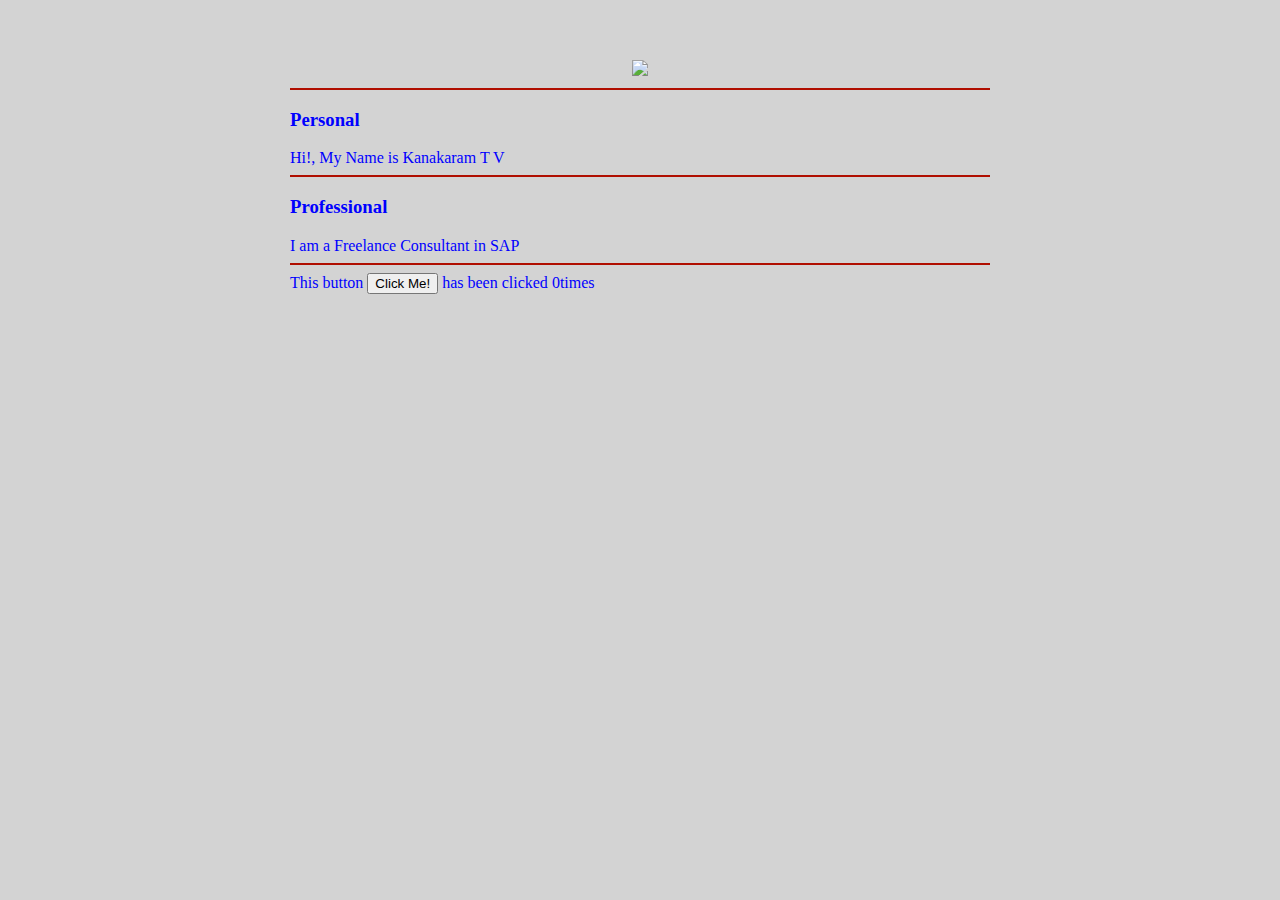
==== ui/index.html @ d27c6b80 "[imad-console] Updates ui/index.html" ====
<!doctype html>
<html>
    <head>
        <link href="/ui/style.css" rel="stylesheet" />
        
    </head>
    <body>
        <div class = "container">
            <div  class="center">
                <img id = 'madi' src=" https://pbs.twimg.com/profile_images/780438438809972736/UsztG8up.jpg" class = "img.medium"/>
            </div>
            
            <hr color=blue/>
        
            <h3>Personal</h3>
            <div>
                
                Hi!, My Name is Kanakaram T V
            </div>
            
            <hr color=blue/>
            
            <h3>Professional</h3>
            
            <div>
                I am a Freelance Consultant in SAP
            </div>
            
            <hr color=blue/>
            
            <div class=footer>
                 This button <button id='counter'>Click Me!</button> has been clicked <span id='counter'>0</span>times 
            </div>
         </div>    
        
        <script type="text/javascript" src="/ui/main.js">
        </script>
    </body>
</html>
---- ui/style.css ----
body {
    font-family: calibri;
    background-color: lightgrey;
    margin-top: 60px;
}

.center {
    text-align: center;
}

.text-big {
    font-size: 200%;
}

.bold {
    font-weight: bold;
}

.img-medium {
    height: 200px;
}

.container {
    max-width: 700px;
    font-family: calibri;
    margin: 0 auto;
    color: blue;
    padding-left: 20px;
    padding-right: 20px;
 }
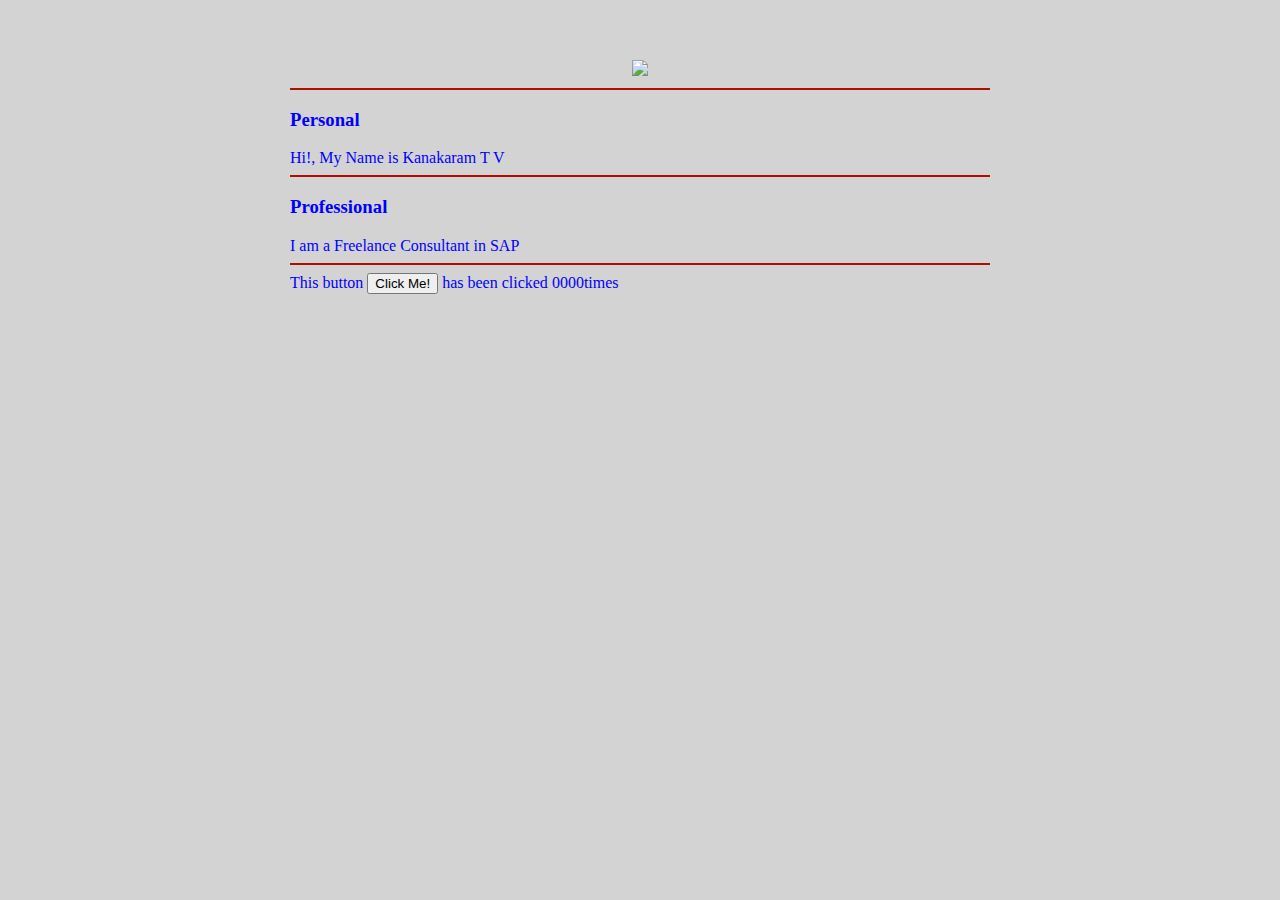
==== commit fa1a670e: "[imad-console] Updates ui/index.html" ====
--- a/ui/index.html
+++ b/ui/index.html
@@ -29,7 +29,7 @@
             <hr color=blue/>
             
             <div class=footer>
-                 This button <button id='counter'>Click Me!</button> has been clicked <span id='counter'>0</span>times 
+                 This button <button id='counter'>Click Me!</button> has been clicked <span id='count'>0000</span>times 
             </div>
          </div>    
         
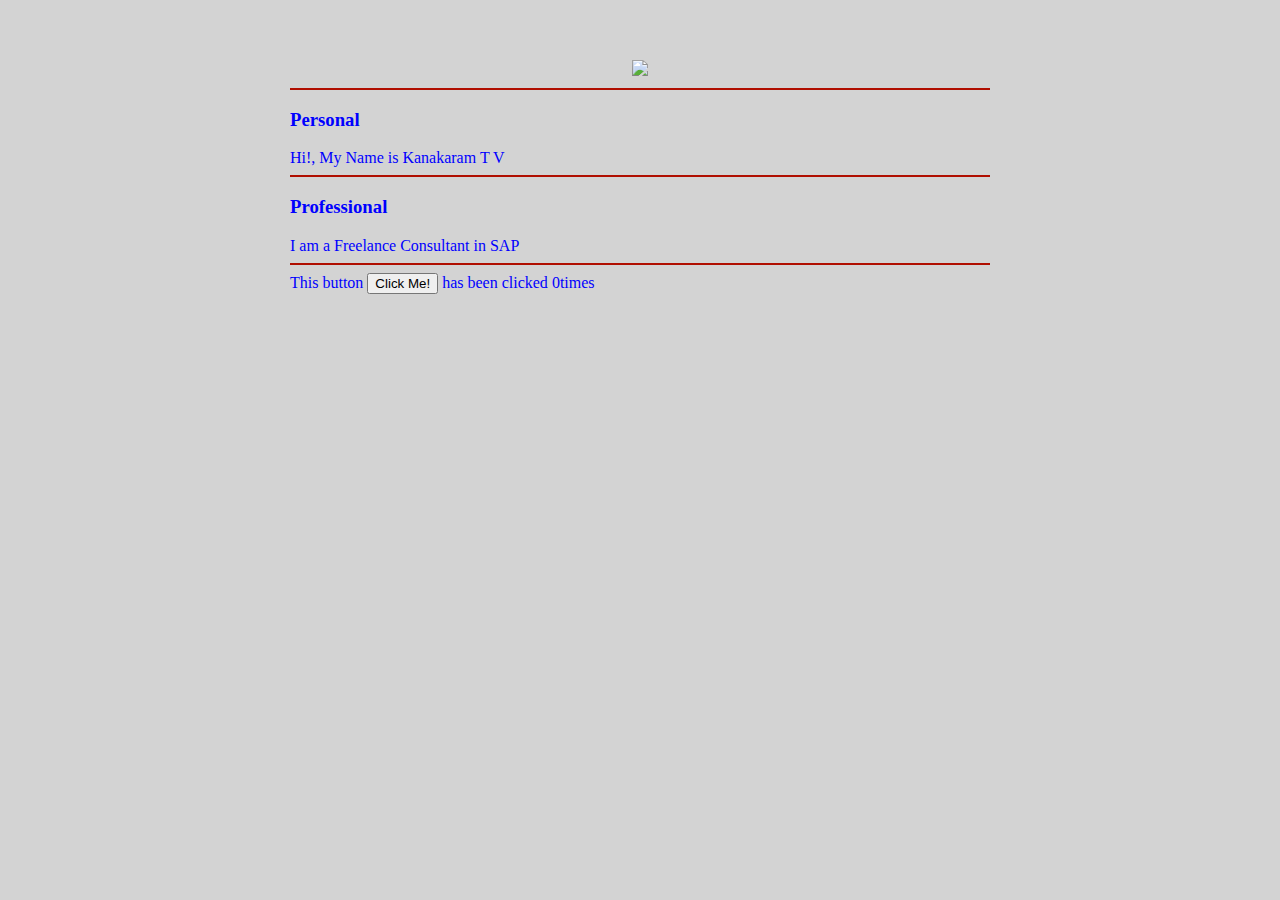
==== commit 0847120d: "[imad-console] Updates ui/index.html" ====
--- a/ui/index.html
+++ b/ui/index.html
@@ -29,7 +29,7 @@
             <hr color=blue/>
             
             <div class=footer>
-                 This button <button id='counter'>Click Me!</button> has been clicked <span id='count'>0000</span>times 
+                 This button <button id='counter'>Click Me!</button> has been clicked <span id='count'>0</span>times 
             </div>
          </div>    
         
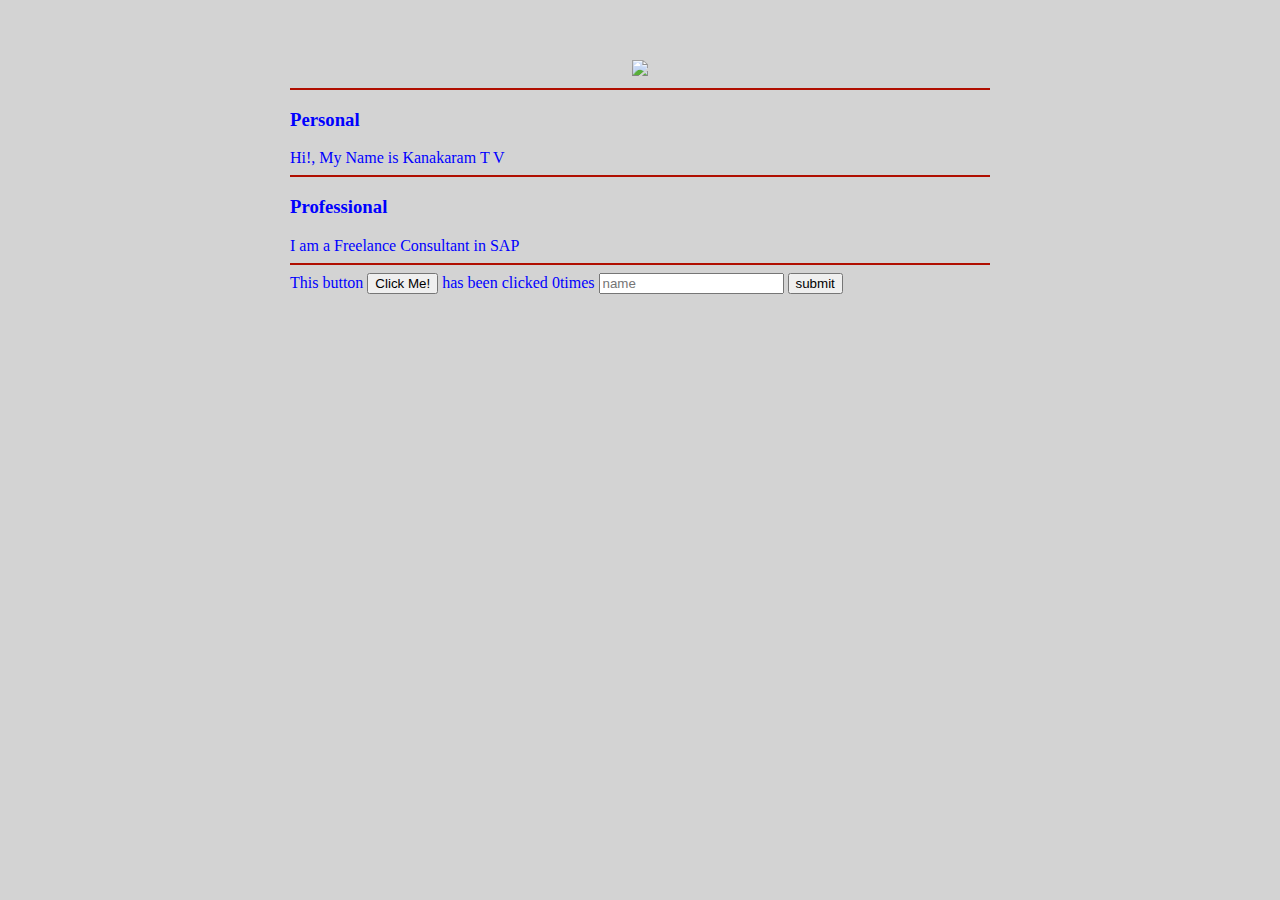
==== commit 467e6cb2: "[imad-console] Updates ui/index.html" ====
--- a/ui/index.html
+++ b/ui/index.html
@@ -30,6 +30,8 @@
             
             <div class=footer>
                  This button <button id='counter'>Click Me!</button> has been clicked <span id='count'>0</span>times 
+                 <input type='text' id='name' placeholder='name'></input>
+                 <input type='submit' value='submit'></input>
             </div>
          </div>    
         
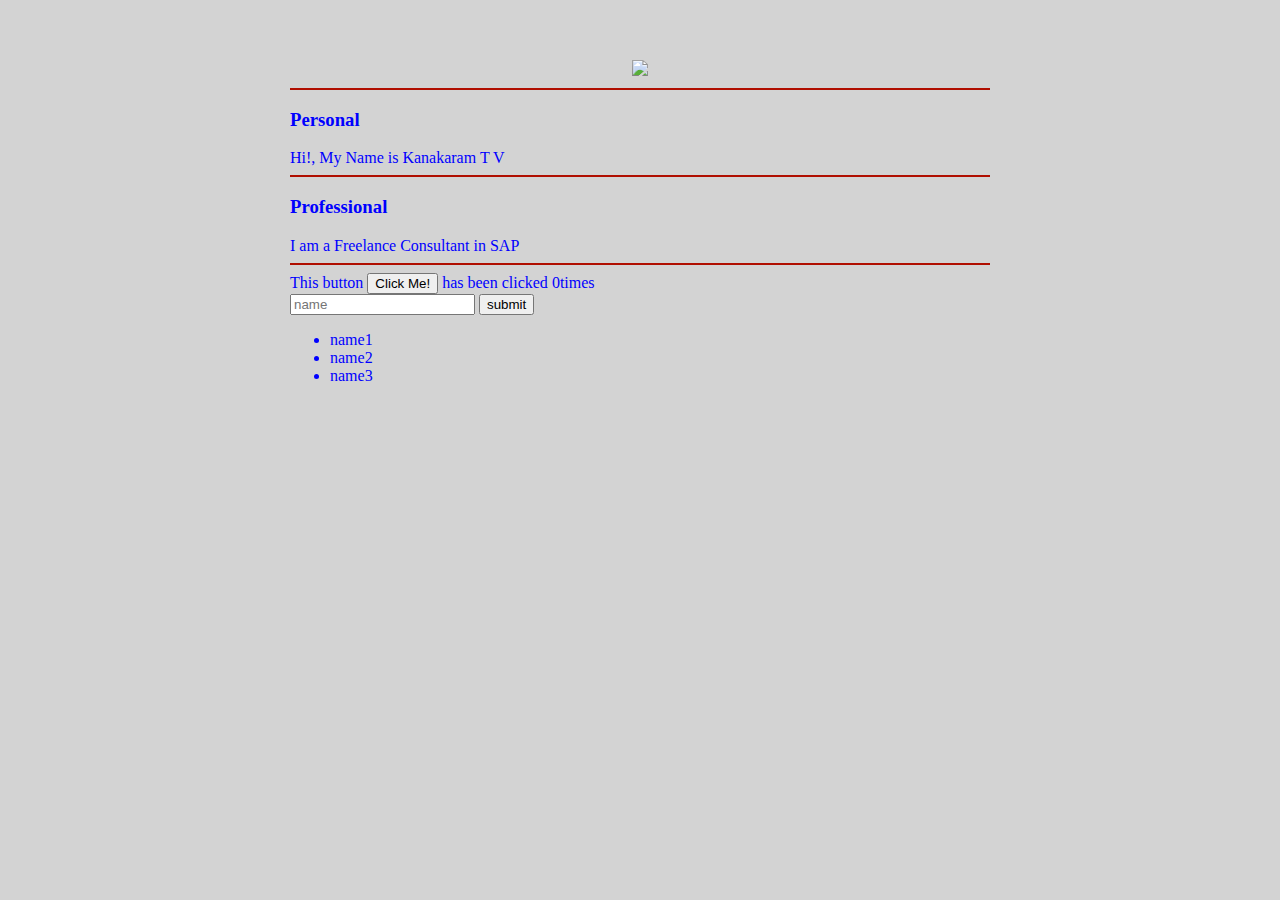
==== commit 3906e834: "[imad-console] Updates ui/index.html" ====
--- a/ui/index.html
+++ b/ui/index.html
@@ -30,8 +30,15 @@
             
             <div class=footer>
                  This button <button id='counter'>Click Me!</button> has been clicked <span id='count'>0</span>times 
+                 <br>
                  <input type='text' id='name' placeholder='name'></input>
                  <input type='submit' value='submit'></input>
+                 
+                 <ul>
+                     <li>name1</li>
+                     <li>name2</li>
+                     <li>name3</li>
+                 </ul>
             </div>
          </div>    
         
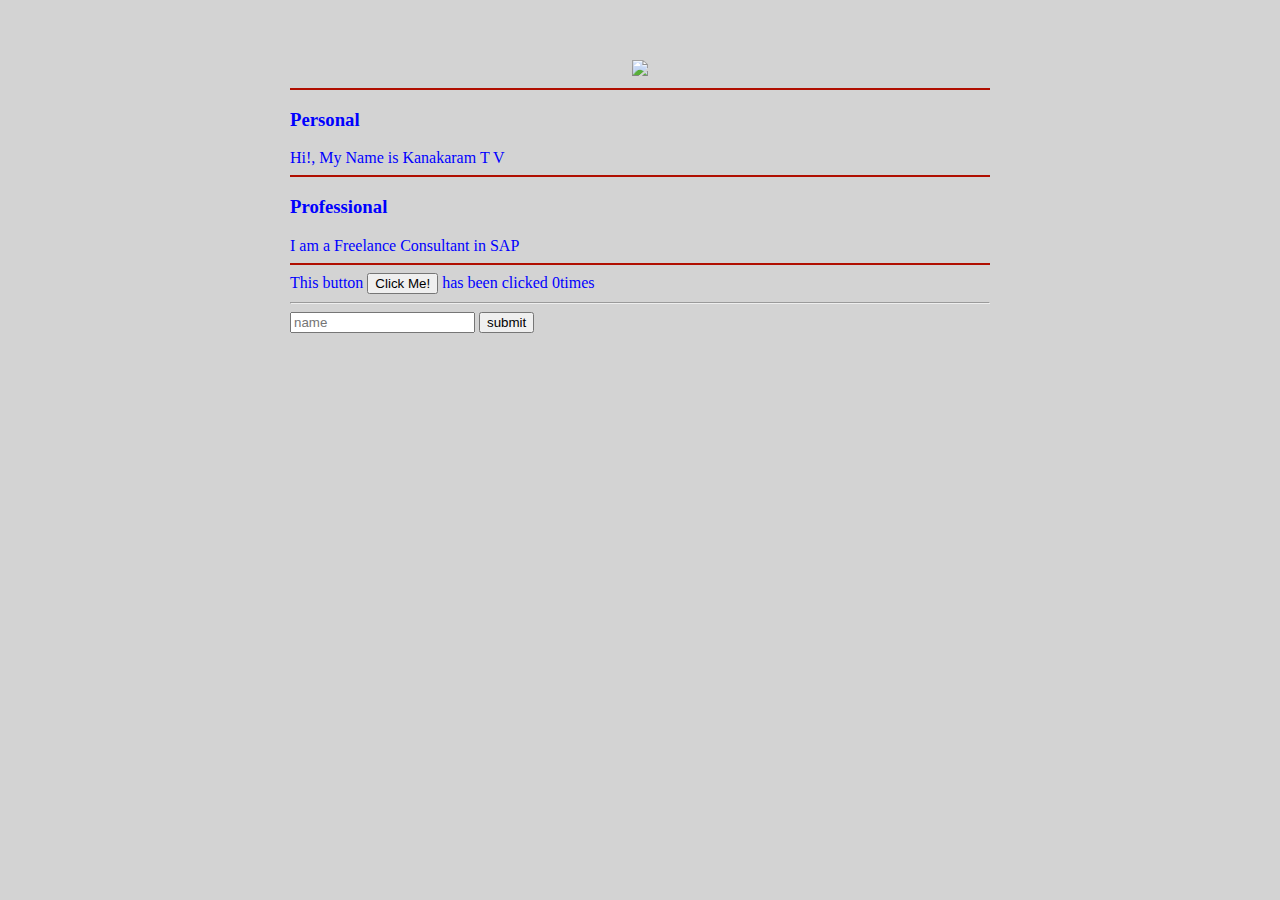
==== commit a722e433: "[imad-console] Updates ui/index.html" ====
--- a/ui/index.html
+++ b/ui/index.html
@@ -30,14 +30,12 @@
             
             <div class=footer>
                  This button <button id='counter'>Click Me!</button> has been clicked <span id='count'>0</span>times 
-                 <br>
+                 <hr>
                  <input type='text' id='name' placeholder='name'></input>
-                 <input type='submit' value='submit'></input>
+                 <input type='submit' id='submit_btn' value='submit'></input>
                  
-                 <ul>
-                     <li>name1</li>
-                     <li>name2</li>
-                     <li>name3</li>
+                 <ul id='namelist'>
+                     
                  </ul>
             </div>
          </div>    
